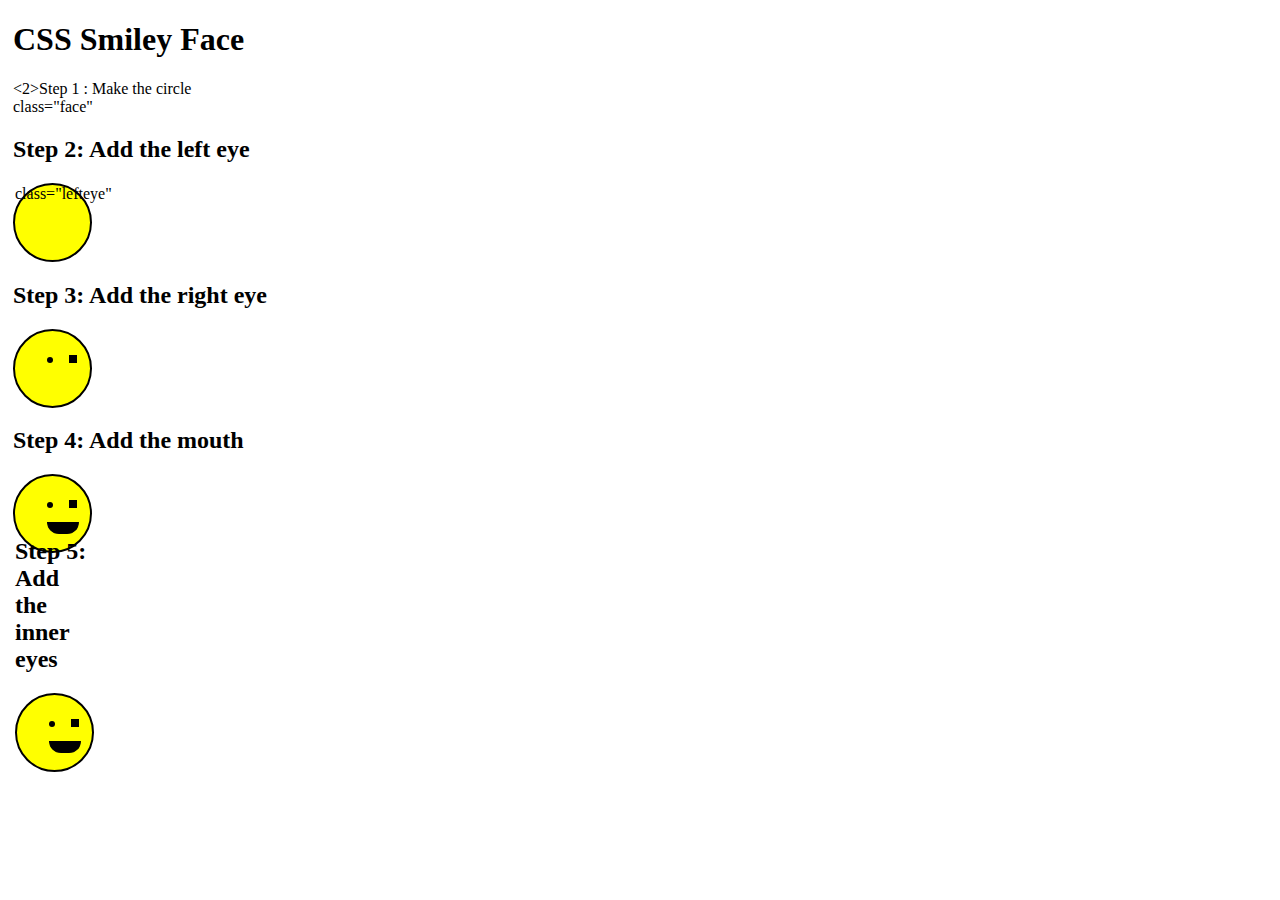
==== index.html @ 82b2108b "texte" ====
<!DOCTYPE html>
<html lang="en">
<head>
    <meta charset="UTF-8">
    <meta http-equiv="X-UA-Compatible" content="IE=edge">
    <meta name="viewport" content="width=device-width, initial-scale=1.0">
    <link rel="stylesheet" href="css_smiley.css">
    <title>Smiley Face</title>
</head>
<body>
    <div class="wrapper">
        <h1>CSS Smiley Face</h1>
        <2>Step 1 : Make the circle</2>
        <div> class="face"</div>

        <h2>Step 2: Add the left eye</h2>
        <div class="face">
            <div> class="lefteye"</div>
        </div>
        <h2>Step 3: Add the right eye</h2>
        <div class="face">
            <div class="lefteye"></div>
            <div class="righteye"></div>
        </div>
        <h2>Step 4: Add the mouth</h2>
        <div class="face">
            <div class="lefteye"></div>
            <div class="righteye"></div>
            <div class="mouth"></div>
            <h2>Step 5: Add the inner eyes</h2>
            <div class="face">
                <div class="lefteye">
                    <div id="inner-left"></div>
                </div>
                <div class="righteye">
                    <div id="inner-eye"></div>
                </div>
                <div class="mouth"></div>
            </div>
        </div>
    </div>
    
</body>
</html>
---- css_smiley.css ----
.wrapper {
    margin: 5px;
}

.face {
    width: 75px;
    height: 75px;
    border: solid 2px black;
    background-color: yellow;
    border-radius: 50px;
}

.lefteye {
    width: 6px;
    height: 6px;
    border: sold 1px black;
    border-radius: 3px;
    z-index: 1;
    position: relative;
    left: 32px;
    top: 26px;
    background-color: black;
}

.righteye {
    width: 6px;
    height: 6px;
    border: solid 1px black;
    z-index: 1;
    position: relative;
    left: 54px;
    top: 18px;
    background-color: black;
}

.mouth {
    width: 30px;
    height: 10px;
    border: solid 1px black;
    border-radius: 0 0 45px 45px;
    margin: 16px;
    position: relative;
    top: 1em;
    left: 1em;
    background-color: black;
}

.inner-left {
    width: 2px;
    height: 2px;
    border: solid 1px white;
    border-radius: 2px;
    position: relative;
    left: 2px;
    top: 2px;
    background-color: white;
}

.inner-right {
    width: 2px;
    height: 2px;
    border: solid 1px white;
    border-radius: 2px;
    position: relative;
    left: 2px;
    top: 2px;
    background-color: white;
}
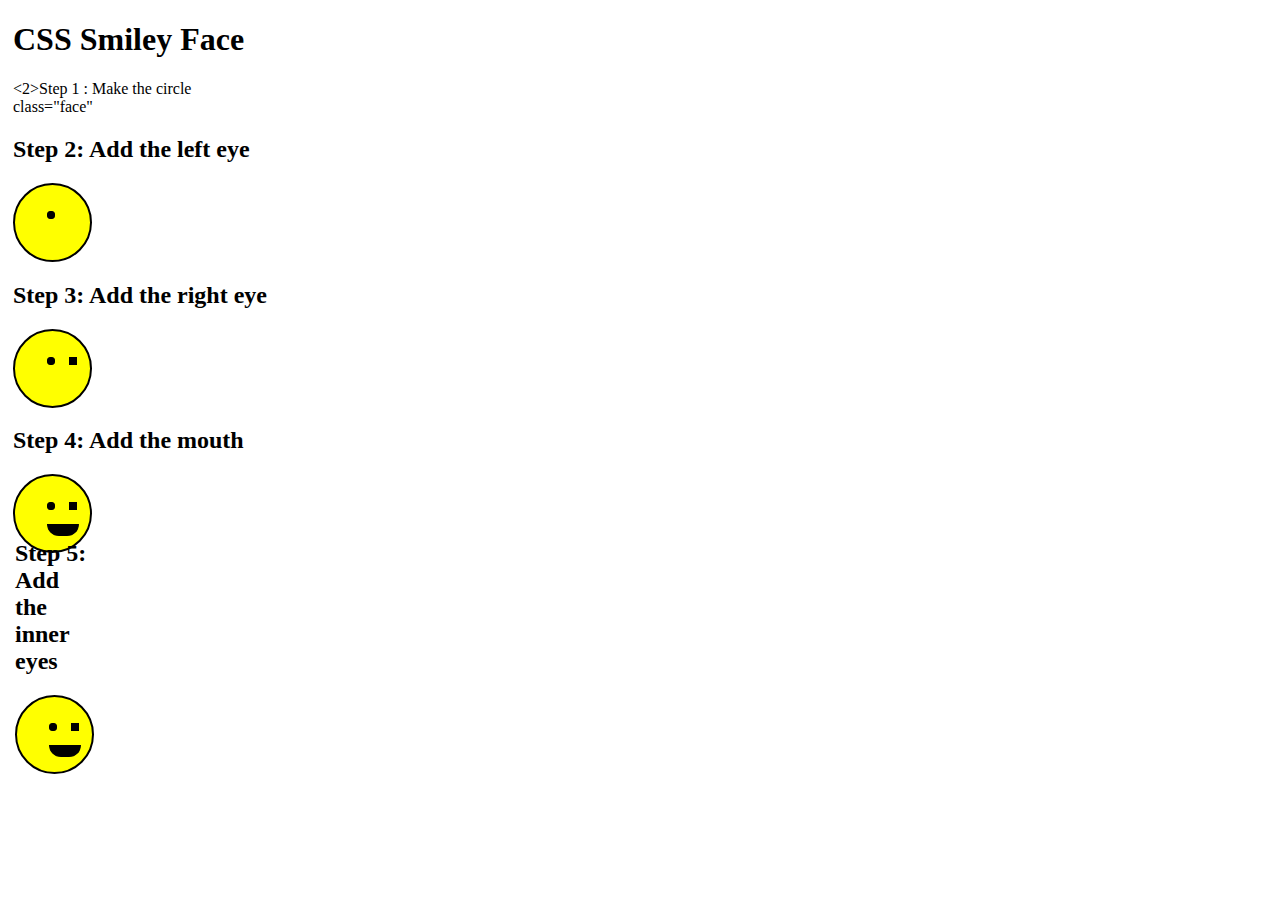
==== commit 2faf493e: "text" ====
--- a/index.html
+++ b/index.html
@@ -15,18 +15,20 @@
 
         <h2>Step 2: Add the left eye</h2>
         <div class="face">
-            <div> class="lefteye"</div>
+            <div class="lefteye"></div>
         </div>
         <h2>Step 3: Add the right eye</h2>
         <div class="face">
             <div class="lefteye"></div>
             <div class="righteye"></div>
         </div>
+
         <h2>Step 4: Add the mouth</h2>
         <div class="face">
             <div class="lefteye"></div>
             <div class="righteye"></div>
             <div class="mouth"></div>
+
             <h2>Step 5: Add the inner eyes</h2>
             <div class="face">
                 <div class="lefteye">
--- a/css_smiley.css
+++ b/css_smiley.css
@@ -13,7 +13,7 @@
 .lefteye {
     width: 6px;
     height: 6px;
-    border: sold 1px black;
+    border: solid 1px black;
     border-radius: 3px;
     z-index: 1;
     position: relative;
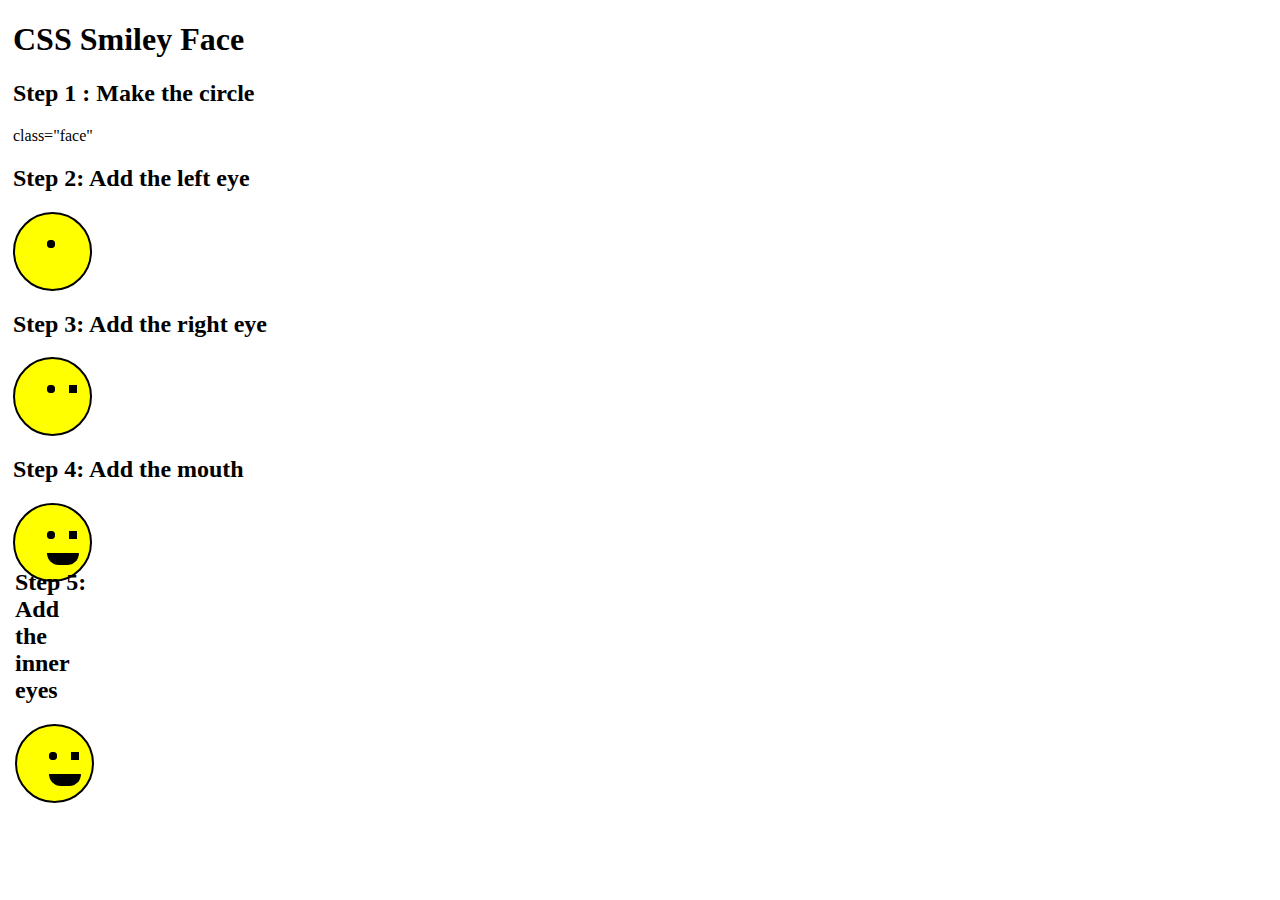
==== commit ee6a8c07: "text" ====
--- a/index.html
+++ b/index.html
@@ -10,7 +10,7 @@
 <body>
     <div class="wrapper">
         <h1>CSS Smiley Face</h1>
-        <2>Step 1 : Make the circle</2>
+        <h2>Step 1 : Make the circle</h2>
         <div> class="face"</div>
 
         <h2>Step 2: Add the left eye</h2>
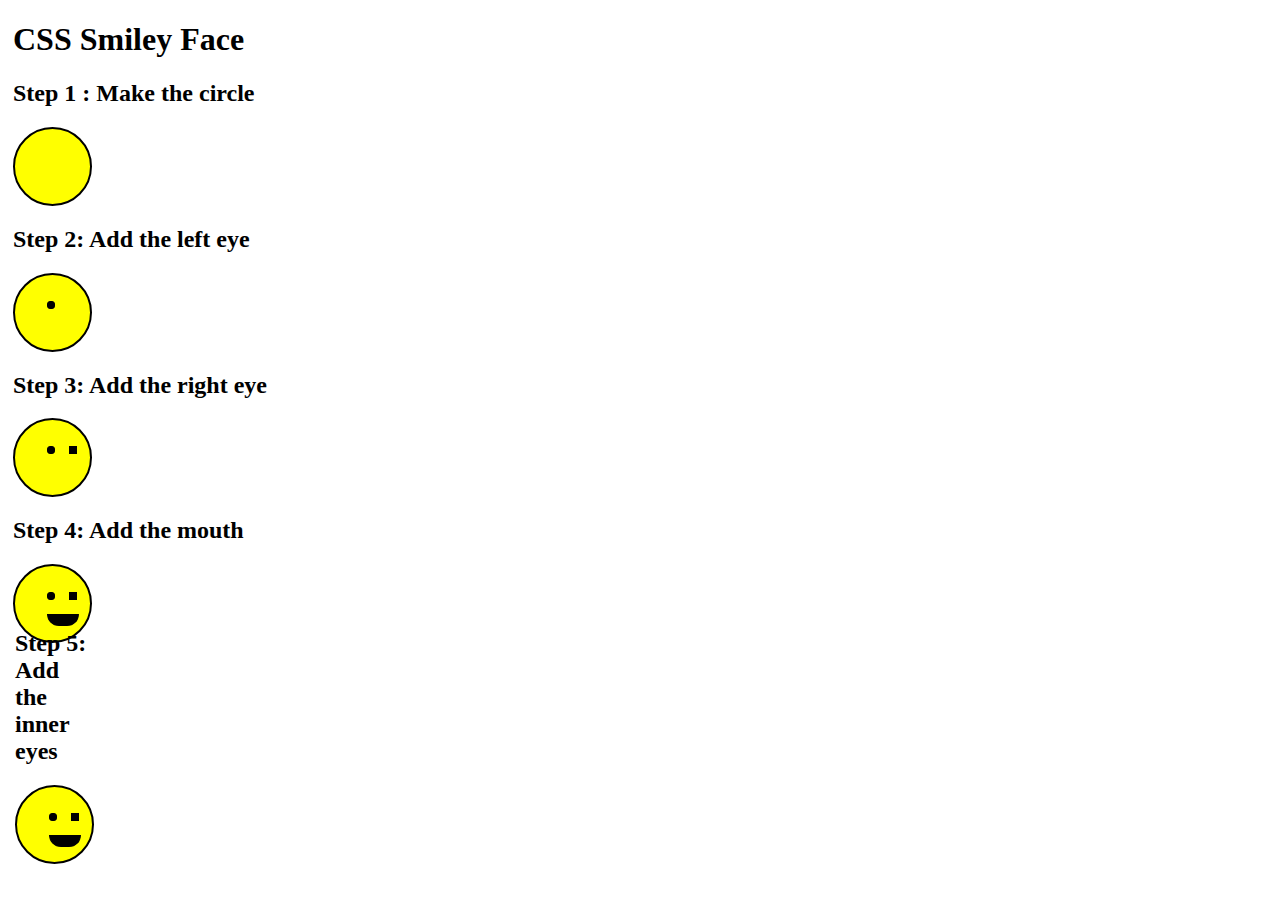
==== commit 73cf1bb1: "text" ====
--- a/index.html
+++ b/index.html
@@ -11,7 +11,7 @@
     <div class="wrapper">
         <h1>CSS Smiley Face</h1>
         <h2>Step 1 : Make the circle</h2>
-        <div> class="face"</div>
+        <div class="face"></div>
 
         <h2>Step 2: Add the left eye</h2>
         <div class="face">
